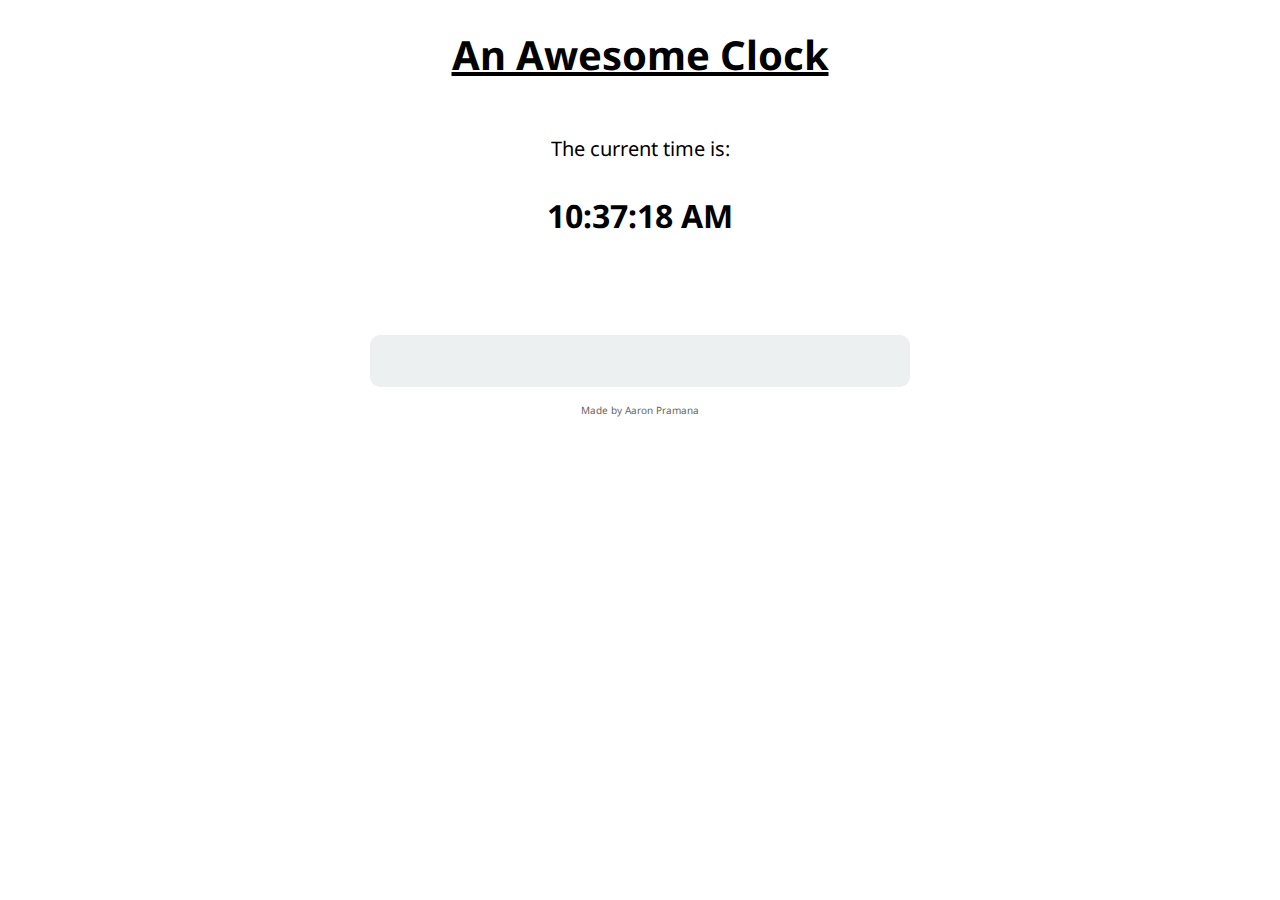
==== index.html @ e3c33142 "parse fix" ====
<!DOCTYPE html>
<html>
<head>
<title>Lab 2 Demo</title>
<link href="clock.css" rel="stylesheet" type="text/css" />
<link href="alarm.css" rel="stylesheet" type="text/css" />
<link href='http://fonts.googleapis.com/css?family=Droid+Sans' rel='stylesheet' type='text/css'>
</head>
<body>

<script>
var fb_userid;

  // This is called with the results from from FB.getLoginStatus().
  function statusChangeCallback(response) {
    console.log('statusChangeCallback');
    console.log(response);
    // The response object is returned with a status field that lets the
    // app know the current login status of the person.
    // Full docs on the response object can be found in the documentation
    // for FB.getLoginStatus().
    if (response.status === 'connected') {
      // Logged into your app and Facebook.
      testAPI();
    } else if (response.status === 'not_authorized') {
      // The person is logged into Facebook, but not your app.
      document.getElementById('status').innerHTML = 'Please log ' +
        'into this app.';
    } else {
      // The person is not logged into Facebook, so we're not sure if
      // they are logged into this app or not.
      document.getElementById('status').innerHTML = 'Please log ' +
        'into Facebook.';
    }
  }

  // This function is called when someone finishes with the Login
  // Button.  See the onlogin handler attached to it in the sample
  // code below.
  function checkLoginState() {
    FB.getLoginStatus(function(response) {
      statusChangeCallback(response);
    });
  }

  window.fbAsyncInit = function() {
  FB.init({
    appId      : '1400033606970344',
    cookie     : true,  // enable cookies to allow the server to access 
                        // the session
    xfbml      : true,  // parse social plugins on this page
    version    : 'v2.1' // use version 2.1
  });

  // Now that we've initialized the JavaScript SDK, we call 
  // FB.getLoginStatus().  This function gets the state of the
  // person visiting this page and can return one of three states to
  // the callback you provide.  They can be:
  //
  // 1. Logged into your app ('connected')
  // 2. Logged into Facebook, but not your app ('not_authorized')
  // 3. Not logged into Facebook and can't tell if they are logged into
  //    your app or not.
  //
  // These three cases are handled in the callback function.

  FB.getLoginStatus(function(response) {
    statusChangeCallback(response);
  });

  };

  // Load the SDK asynchronously
  (function(d, s, id) {
    var js, fjs = d.getElementsByTagName(s)[0];
    if (d.getElementById(id)) return;
    js = d.createElement(s); js.id = id;
    js.src = "//connect.facebook.net/en_US/sdk.js";
    fjs.parentNode.insertBefore(js, fjs);
  }(document, 'script', 'facebook-jssdk'));

  // Here we run a very simple test of the Graph API after login is
  // successful.  See statusChangeCallback() for when this call is made.
  function testAPI() {
    console.log('Welcome!  Fetching your information.... ');
    FB.api('/me', function(response) {
      console.log('Successful login for: ' + response.name);
      document.getElementById('status').innerHTML =
        'Thanks for logging in, ' + response.name + '!';

        Parse.initialize("4NZ1yKGTYN5Qe4gjwdWMuymE3WfUFm5so5GB6EST", "s8JE643U1LuxZC2HCUQ34i4xx87cyGAmcyhIao3A");
        fb_userid = response.id;
        getAllAlarms(response.id);
        $("#alarmHeader").show();
        $("#alarms").show();
    });
  }
</script>

<!--
  Below we include the Login Button social plugin. This button uses
  the JavaScript SDK to present a graphical Login button that triggers
  the FB.login() function when clicked.
-->

<h1>An Awesome Clock</h1>
<div>
<p>The current time is:</p>
<p class="big" id="clock"></p>
<img id="forecastIcon" src="" />
<br />
<div id="forecastLabel"></div>
<br />

<div id="alarmContainer">
    <fb:login-button scope="public_profile,email" onlogin="checkLoginState();">
    </fb:login-button>

    <div id="status">
    </div>
    <div id="alarmHeader" class="flexable">
        <h2>Alarms</h2>
        <input type="button" value="Add Alarm" class="button" onclick="showAlarmPopup();"/>
    </div>
    <div id="alarms"></div>
</div>  
<div id="mask" class="hide"></div>
<div id="popup" class="hide">
    <h2>Add Alarm</h2>
    <div id="timeContainer">
        <select id="hours">
            <option>01</option>
            <option>02</option>
            <option>03</option>
            <option>04</option>
            <option>05</option>
            <option>06</option>
            <option>07</option>
            <option>08</option>
            <option>09</option>
            <option>10</option>
            <option>11</option>
            <option>12</option>
        </select>
        <select id="mins">
            <option>00</option>
            <option>15</option>
            <option>30</option>
            <option>45</option>
        </select>
        <select id="ampm">
            <option>am</option>
            <option>pm</option>
        </select>
    </div>
    <input type="text" id="alarmName" placeholder="Alarm Name" />      
    <div class="flexable">
        <input type="button" value="Cancel" class="button" onclick="hideAlarmPopup();"/>
        <input type="button" value="Save Alarm" class="button" onclick="addAlarm();"/>
    </div>
</div>
</div>


<p class="tiny">Made by Aaron Pramana</p>
<script type="text/javascript" src="https://ajax.googleapis.com/ajax/libs/jquery/1.11.1/jquery.min.js"></script>
<script src="https://www.parsecdn.com/js/parse-1.3.4.min.js"></script>
<script type="text/javascript" src="js/clock.js"></script>
</body>
</html>
---- clock.css ----
body {
   text-align: center;
   width: 600px;
   margin-left: auto;
   margin-right: auto;
   font: 20px 'Droid Sans', sans-serif;
}

h1 {
   text-decoration: underline;
}

div {
   border-radius: 10px;
   padding: 6px;
}

.tiny {
   font-size: 10px;
   color: #666;
}

.big {
   font-size: 32px;
   font-weight: bold;
}

.cold {
   background-color: #95A5A6;
}

.chilly {
   background-color: #1ABC9C;
}

.nice {
   background-color: #2980B9;
}

.warm {
   background-color: #E67E22;
}

.hot {
   background-color: #E74C3C;
}

#alarmHeader, #alarms {
   display:none;
}
---- alarm.css ----
h2 {
	color:#777;
	margin-top:0px;
}
.hide {
	display:none;
}
.button {
	display:block;
	margin:10px auto;
	width:100px;
	padding:10px 10px;
}
.flexable {
	display: -webkit-box;
	display: -moz-box;
	display: -ms-flexbox;
	display: -webkit-flex;
	display: flex;
	-webkit-flex-flow: nowrap;
}
/********** The container that holds the alarm section *********/
#alarmContainer {
	width:500px;
	margin:0px auto;
	background:#ecf0f1;
	color:#777;
	padding:20px;
}
#alarmHeader {
	position:relative;
	border-bottom:1px solid #ccc;
}
#alarmHeader h2 {
	justify-content:flex-end;
}
#alarmHeader input {
	position:absolute;
	right:0px;
	margin:5px;
}
#alarms {
	margin-top:20px;
}
/********** The black transparent mask when adding an alarm clock *********/
#mask {
	position:absolute;
	width:100%;
	height:100%;
	background-color:rgba(0,0,0,0.7);
	top:0;
	left:0;
}
/********** The white popup container when adding an alarm clock *********/
#popup {
	position:absolute;
	top:45%;
	left:0;
	right:0;
	margin-left:auto;
	margin-right:auto;
	width:250px;
	z-index:1;
	background-color:white;
	border:1px solid #ccc;
	border-radius:5px;
	padding:20px;
}
#popup h2 {
	width:100%;
	text-align:left;
	border-bottom:1px solid #ccc;
}
#popup .button {
	margin:0px 10px;
}
#popup #alarmName {
	width:90%;
	font-size:14px;
	margin:10px auto 25px auto;
}
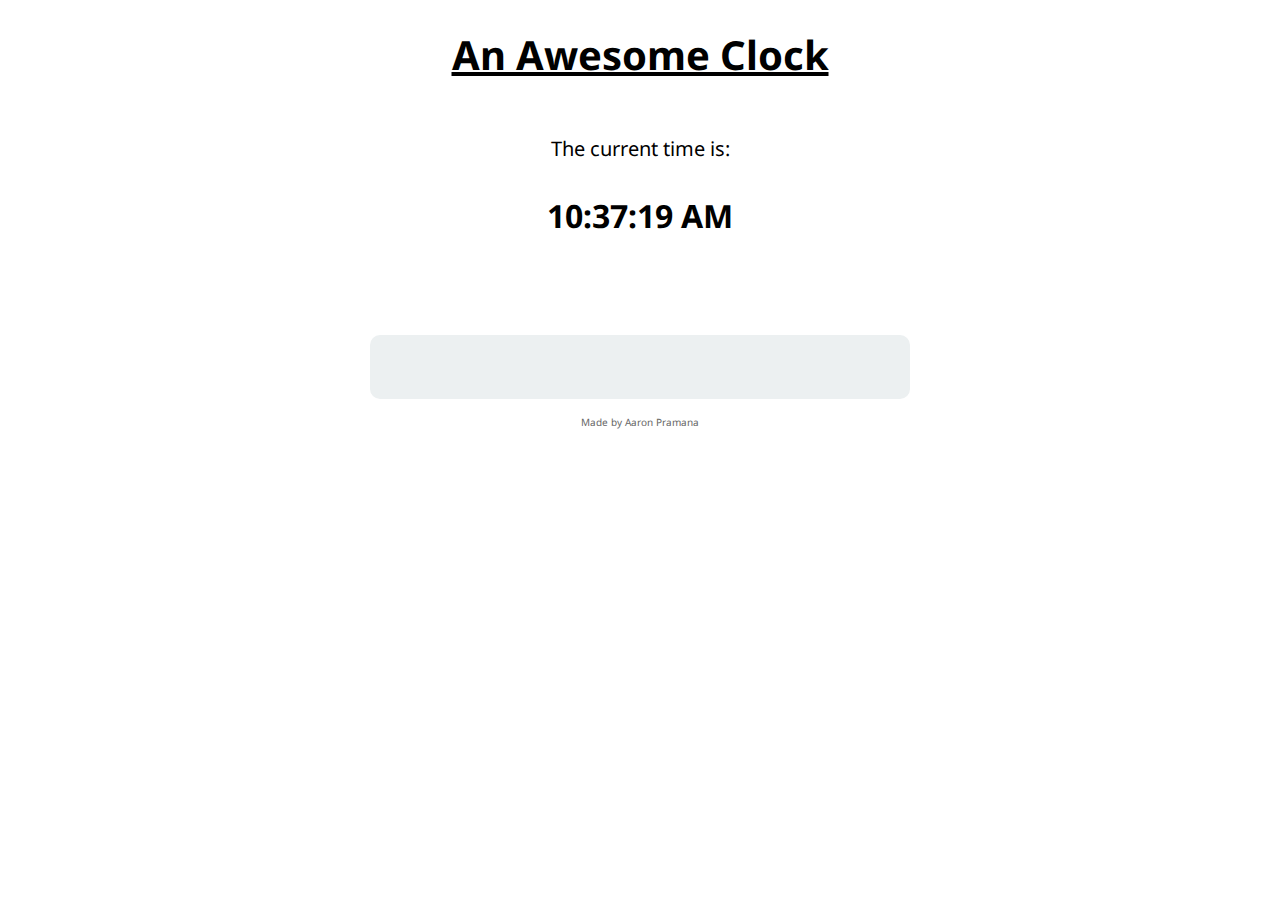
==== commit f610b547: "nice header" ====
--- a/index.html
+++ b/index.html
@@ -85,14 +85,15 @@
     console.log('Welcome!  Fetching your information.... ');
     FB.api('/me', function(response) {
       console.log('Successful login for: ' + response.name);
-      document.getElementById('status').innerHTML =
-        'Thanks for logging in, ' + response.name + '!';
+      document.getElementById('personalHeader').innerHTML =
+        response.name + "'s alarms:";
 
         Parse.initialize("4NZ1yKGTYN5Qe4gjwdWMuymE3WfUFm5so5GB6EST", "s8JE643U1LuxZC2HCUQ34i4xx87cyGAmcyhIao3A");
         fb_userid = response.id;
         getAllAlarms(response.id);
         $("#alarmHeader").show();
         $("#alarms").show();
+        $("#login-button").hide();
     });
   }
 </script>
@@ -113,13 +114,11 @@
 <br />
 
 <div id="alarmContainer">
-    <fb:login-button scope="public_profile,email" onlogin="checkLoginState();">
-    </fb:login-button>
+    <div id="login-button"><fb:login-button scope="public_profile,email" onlogin="checkLoginState();"></fb:login-button></div>
 
-    <div id="status">
-    </div>
+    <div id="status"></div>
     <div id="alarmHeader" class="flexable">
-        <h2>Alarms</h2>
+        <h2 id="personalHeader"></h2>
         <input type="button" value="Add Alarm" class="button" onclick="showAlarmPopup();"/>
     </div>
     <div id="alarms"></div>
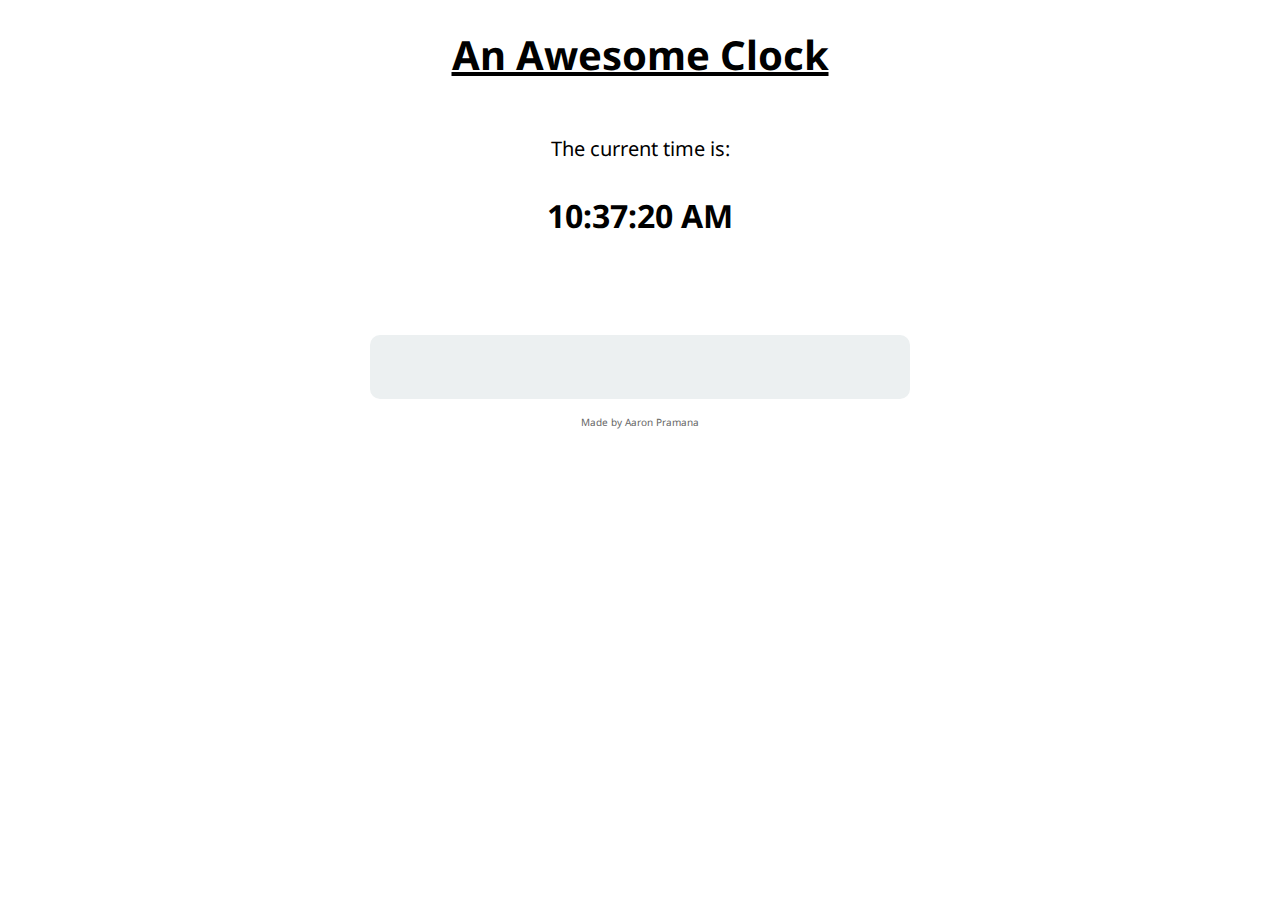
==== commit 070912cf: "hide status" ====
--- a/index.html
+++ b/index.html
@@ -91,6 +91,7 @@
         Parse.initialize("4NZ1yKGTYN5Qe4gjwdWMuymE3WfUFm5so5GB6EST", "s8JE643U1LuxZC2HCUQ34i4xx87cyGAmcyhIao3A");
         fb_userid = response.id;
         getAllAlarms(response.id);
+        $("#status").hide();
         $("#alarmHeader").show();
         $("#alarms").show();
         $("#login-button").hide();
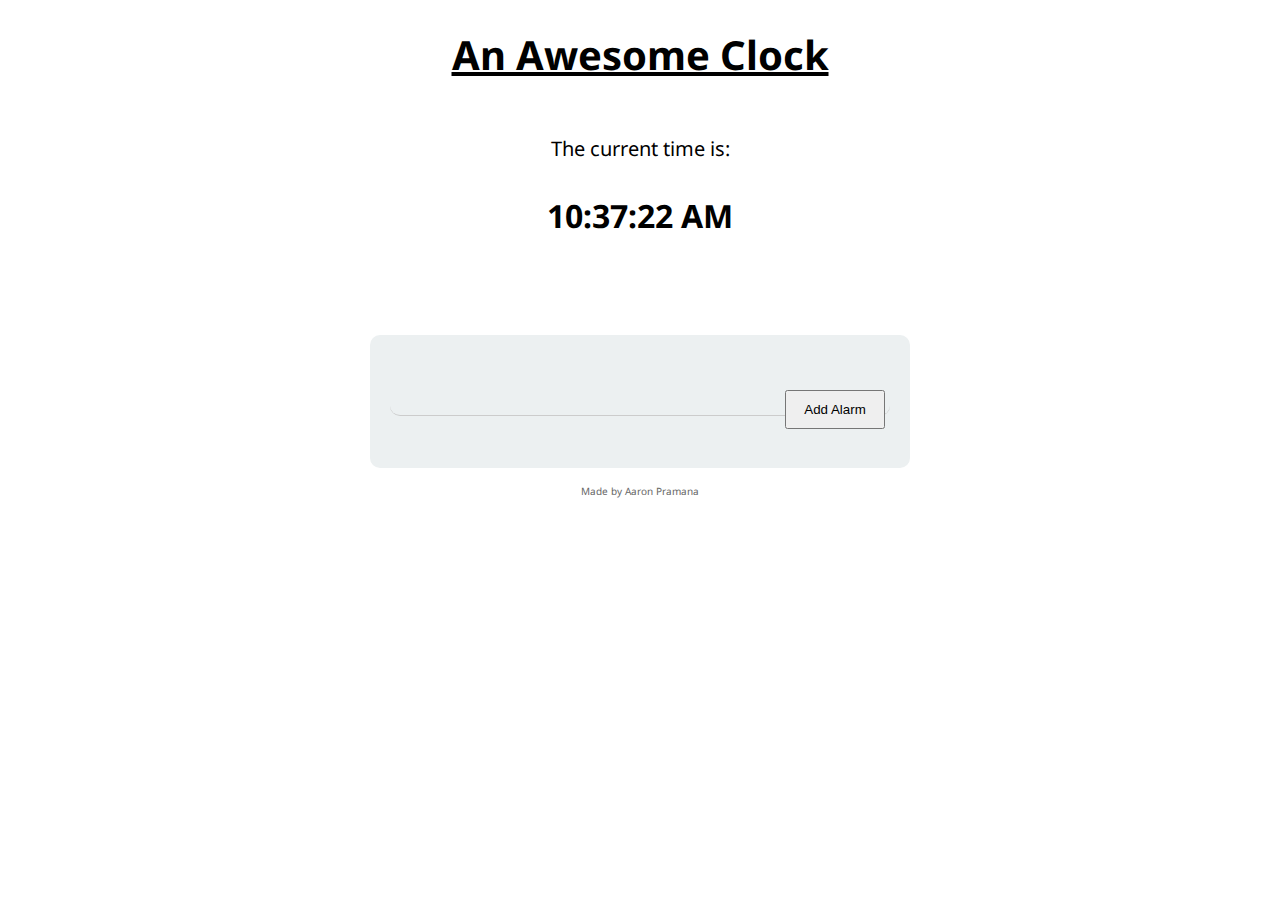
==== commit 0fb9bf81: "fix" ====
--- a/index.html
+++ b/index.html
@@ -92,8 +92,6 @@
         fb_userid = response.id;
         getAllAlarms(response.id);
         $("#status").hide();
-        $("#alarmHeader").show();
-        $("#alarms").show();
         $("#login-button").hide();
     });
   }
--- a/clock.css
+++ b/clock.css
@@ -43,8 +43,4 @@
 
 .hot {
    background-color: #E74C3C;
-}
-
-#alarmHeader, #alarms {
-   display:none;
 }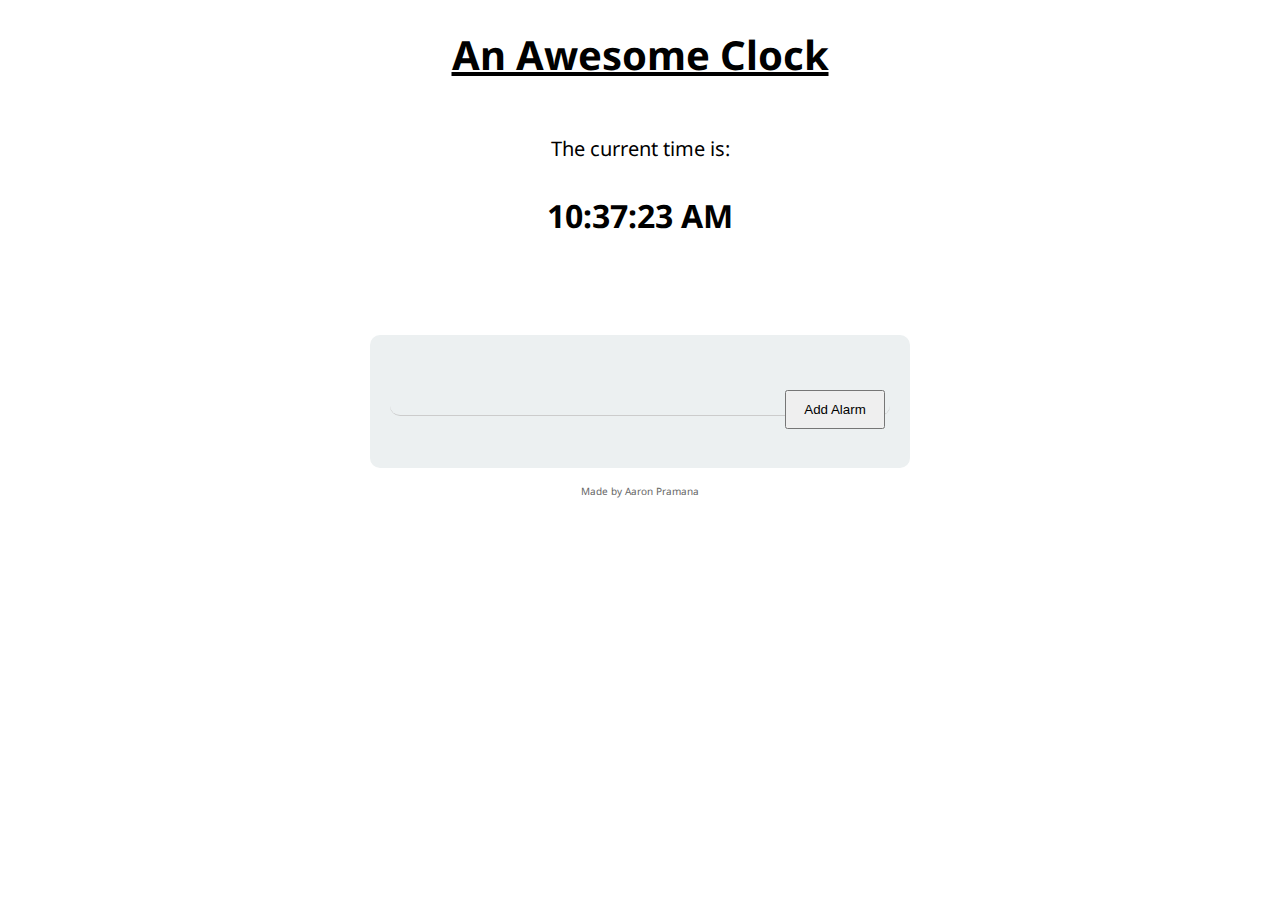
==== commit 19715283: "new id" ====
--- a/index.html
+++ b/index.html
@@ -118,7 +118,7 @@
     <div id="status"></div>
     <div id="alarmHeader" class="flexable">
         <h2 id="personalHeader"></h2>
-        <input type="button" value="Add Alarm" class="button" onclick="showAlarmPopup();"/>
+        <input type="button" value="Add Alarm" class="button" id="addButton" onclick="showAlarmPopup();"/>
     </div>
     <div id="alarms"></div>
 </div>  
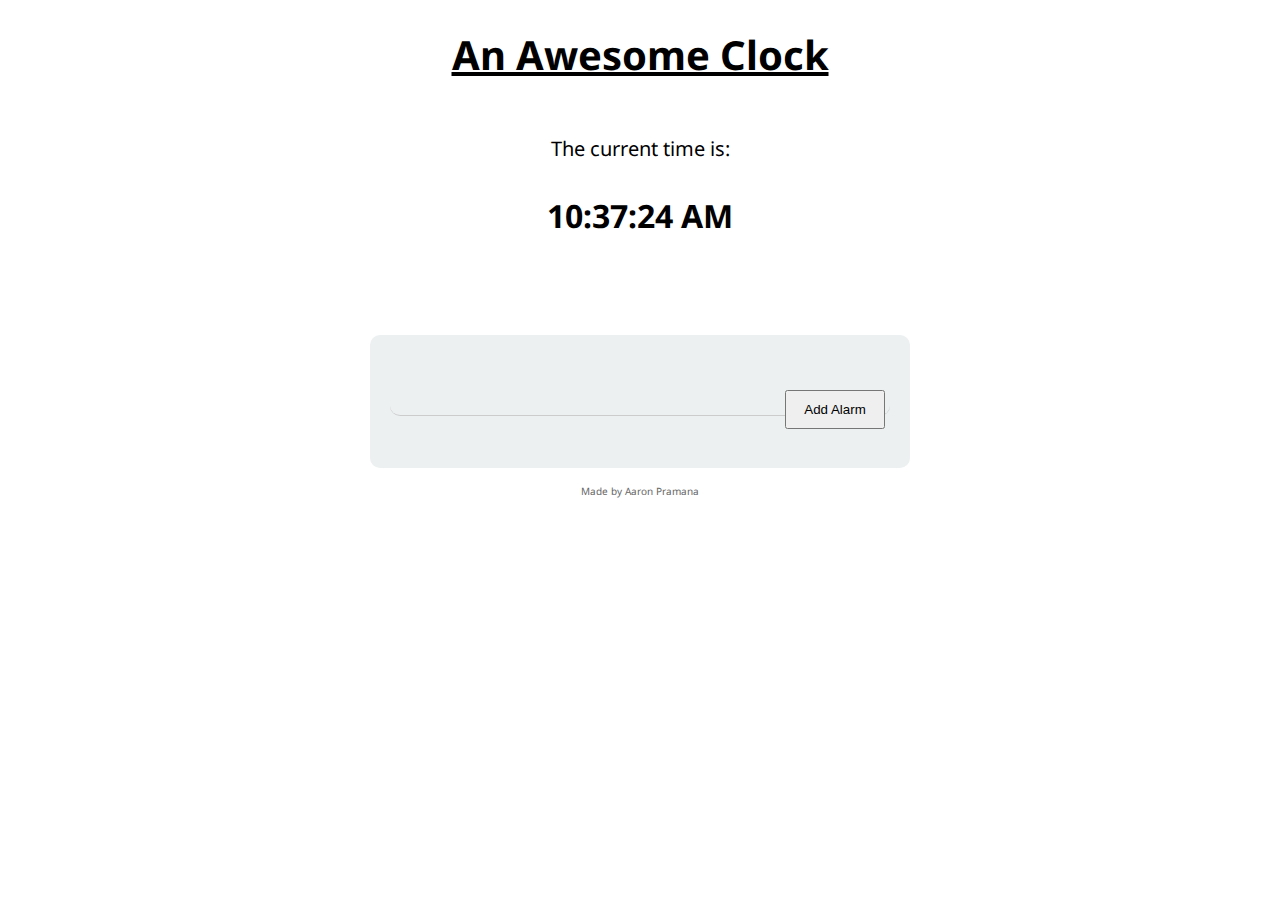
==== commit 4a3884ea: "button changes" ====
--- a/index.html
+++ b/index.html
@@ -9,7 +9,7 @@
 <body>
 
 <script>
-var fb_userid;
+var fb_userid = null;
 
   // This is called with the results from from FB.getLoginStatus().
   function statusChangeCallback(response) {
@@ -154,7 +154,7 @@
     <input type="text" id="alarmName" placeholder="Alarm Name" />      
     <div class="flexable">
         <input type="button" value="Cancel" class="button" onclick="hideAlarmPopup();"/>
-        <input type="button" value="Save Alarm" class="button" onclick="addAlarm();"/>
+        <input type="button" value="Save Alarm" class="button" id="saveButton" onclick="addAlarm();"/>
     </div>
 </div>
 </div>
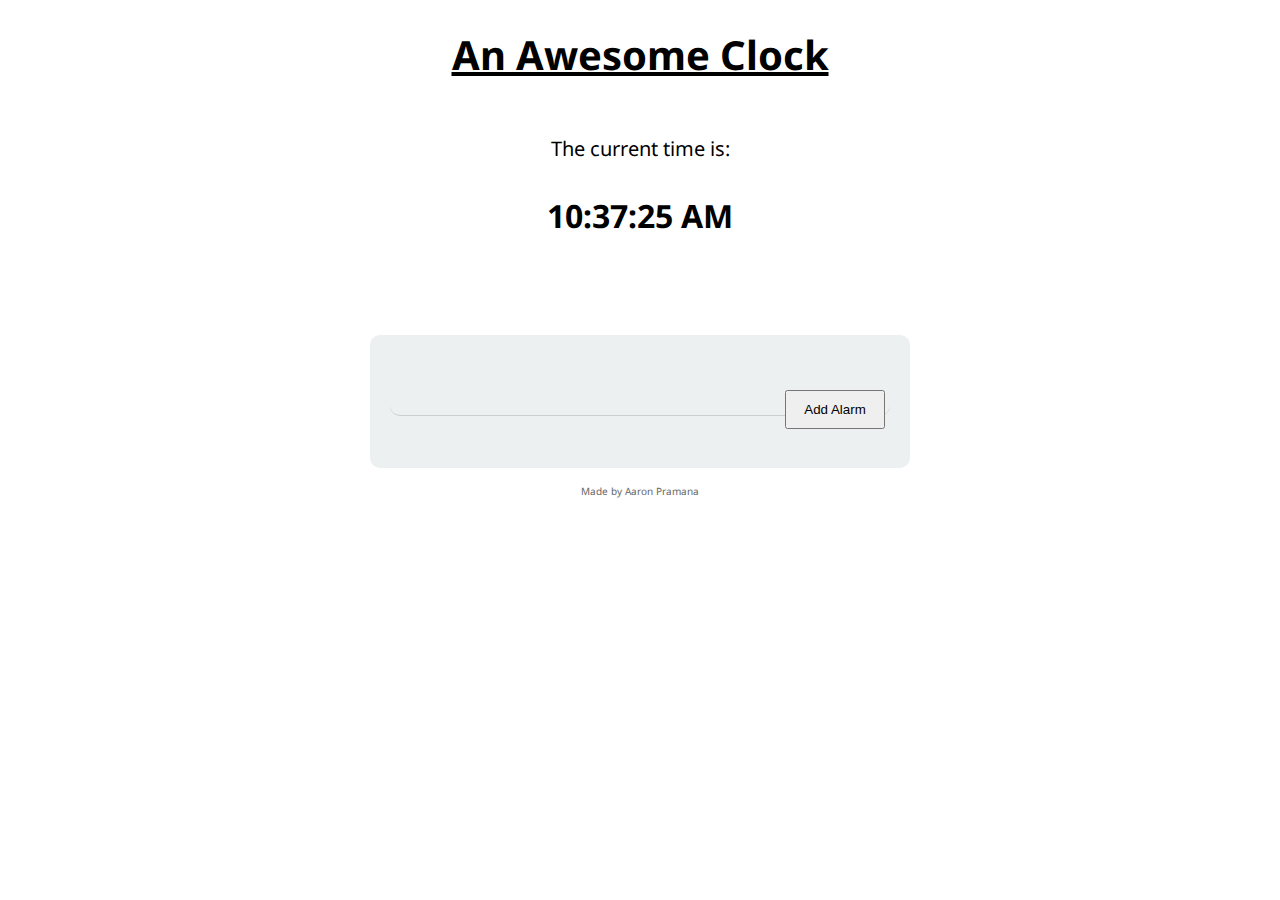
==== commit e980066a: "clear js cache" ====
--- a/index.html
+++ b/index.html
@@ -163,6 +163,6 @@
 <p class="tiny">Made by Aaron Pramana</p>
 <script type="text/javascript" src="https://ajax.googleapis.com/ajax/libs/jquery/1.11.1/jquery.min.js"></script>
 <script src="https://www.parsecdn.com/js/parse-1.3.4.min.js"></script>
-<script type="text/javascript" src="js/clock.js"></script>
+<script type="text/javascript" src="js/clock.js?v=1"></script>
 </body>
 </html>
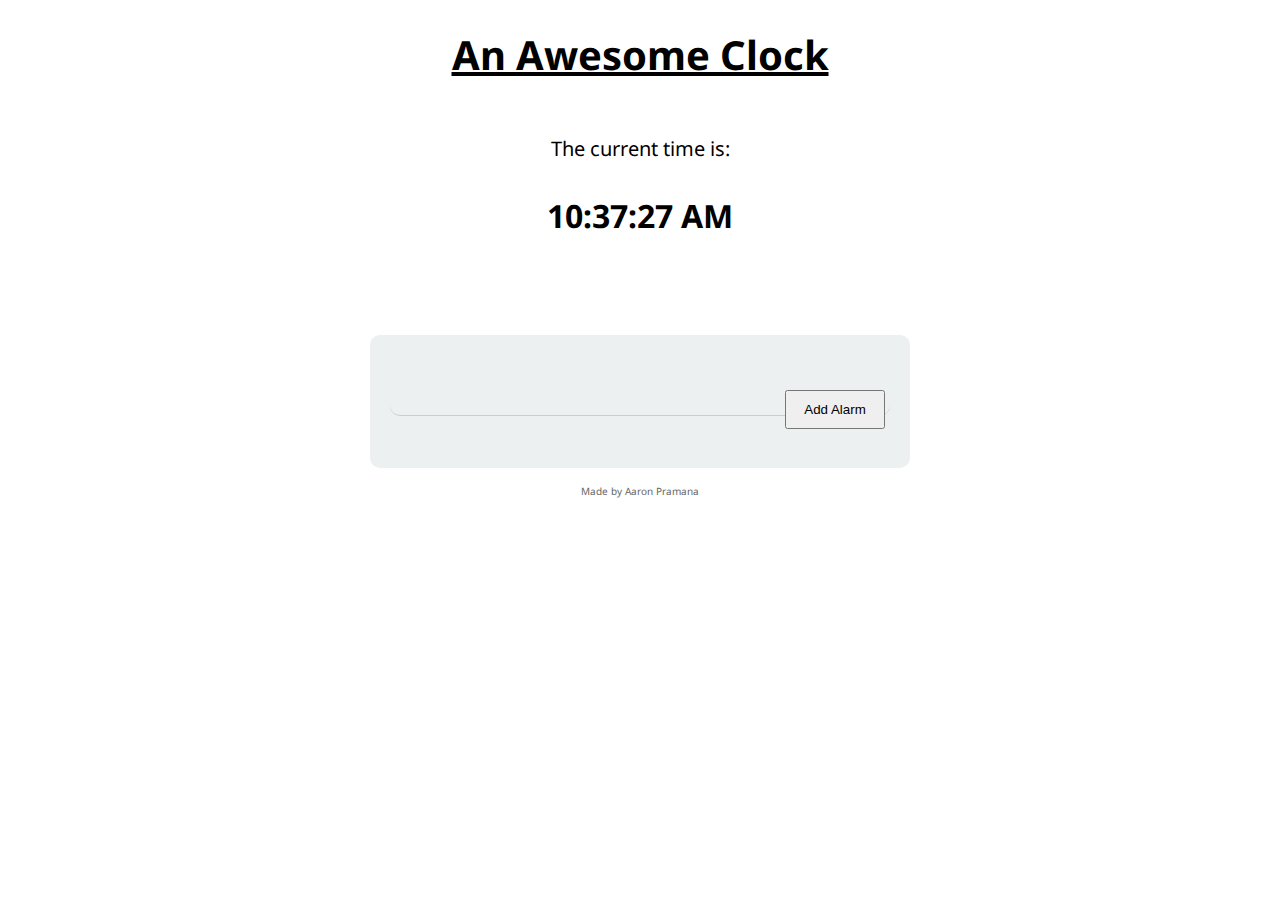
==== commit 95ef910b: "optimizely and analytics" ====
--- a/index.html
+++ b/index.html
@@ -1,6 +1,17 @@
 <!DOCTYPE html>
 <html>
 <head>
+<script src="//cdn.optimizely.com/js/2538080156.js"></script>
+<script>
+  (function(i,s,o,g,r,a,m){i['GoogleAnalyticsObject']=r;i[r]=i[r]||function(){
+  (i[r].q=i[r].q||[]).push(arguments)},i[r].l=1*new Date();a=s.createElement(o),
+  m=s.getElementsByTagName(o)[0];a.async=1;a.src=g;m.parentNode.insertBefore(a,m)
+  })(window,document,'script','//www.google-analytics.com/analytics.js','ga');
+
+  ga('create', 'UA-60167583-1', 'auto');
+  ga('send', 'pageview');
+
+</script>
 <title>Lab 2 Demo</title>
 <link href="clock.css" rel="stylesheet" type="text/css" />
 <link href="alarm.css" rel="stylesheet" type="text/css" />
